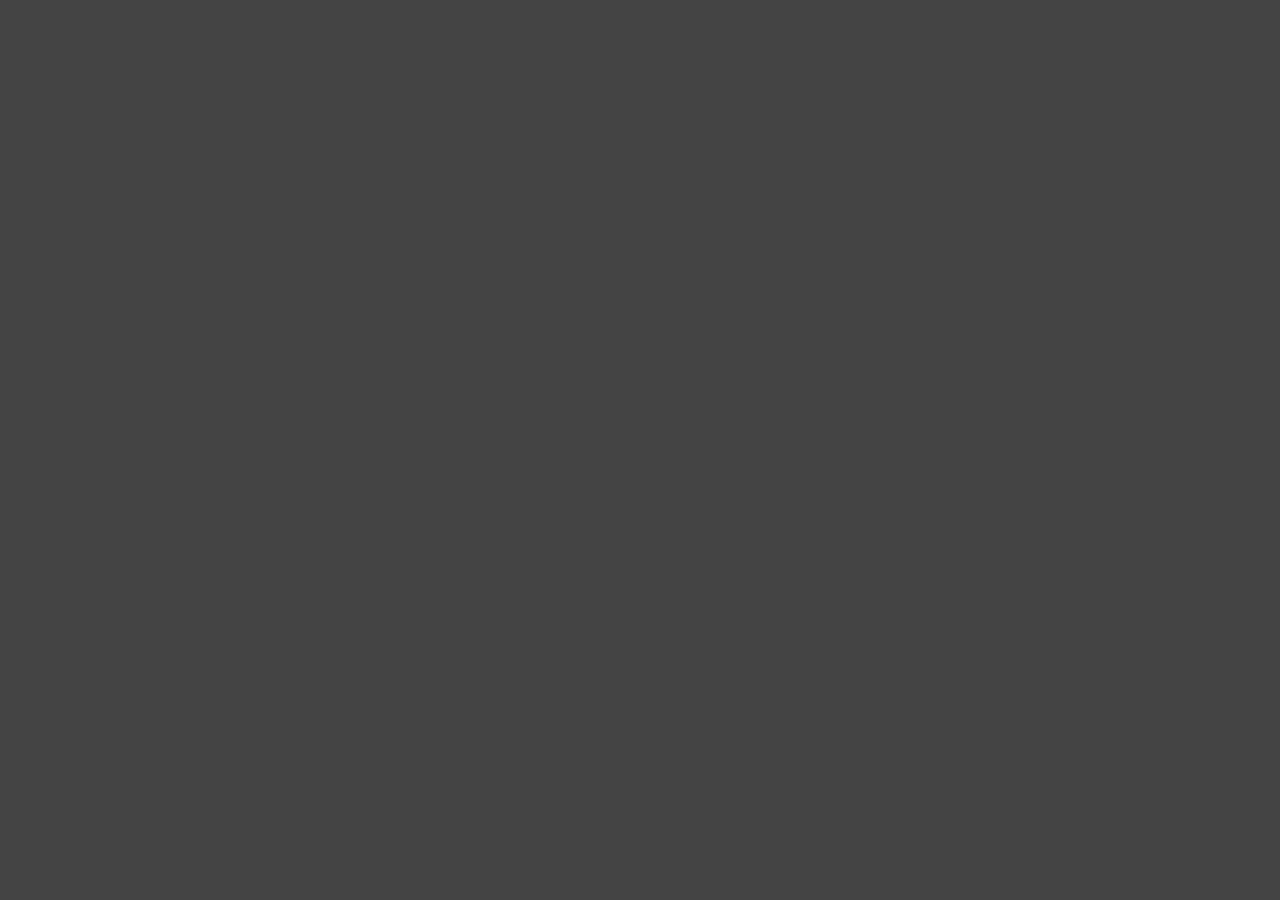
==== tarjeta.html @ 6635059d "Update" ====
<!DOCTYPE html>
<html lang="es">
<head>
    <meta charset="UTF-8">
    <meta name="viewport" content="width=device-width, initial-scale=1.0">
    <link rel="stylesheet" href="css/estiloTarjeta.css">
    <title>Tarjeta Flexbox</title>
</head>
<body id="contenedor">
    <article class="tarjeta">
        <section class="cabecera"></section>
        <section class="data"></section>
    </article>
</body>
</html>
---- css/estiloTarjeta.css ----
body{
    background-color: #444444; /* Gris oscuro */
}

.cabecera{
    background-color: #7040DF;
}
.data{
    background-color: white;
}
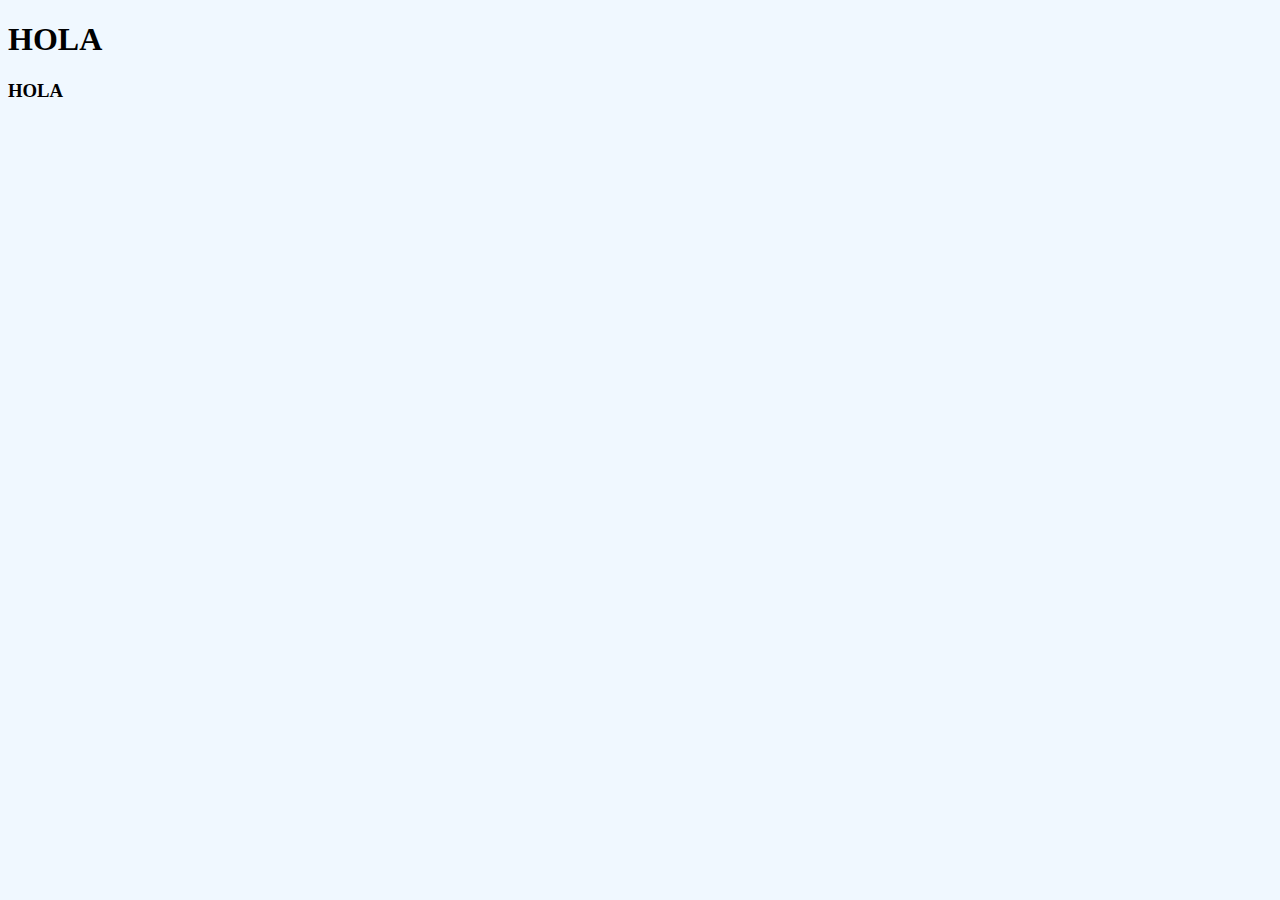
==== commit 923c1998: "Update" ====
--- a/tarjeta.html
+++ b/tarjeta.html
@@ -8,8 +8,12 @@
 </head>
 <body id="contenedor">
     <article class="tarjeta">
+        <h1>HOLA</h1>
         <section class="cabecera"></section>
+        <h3>HOLA</h3>
         <section class="data"></section>
     </article>
 </body>
+
+<footer id="contenedor"></footer>
 </html>--- a/css/estiloTarjeta.css
+++ b/css/estiloTarjeta.css
@@ -5,6 +5,12 @@
 .cabecera{
     background-color: #7040DF;
 }
+
 .data{
     background-color: white;
 }
+
+#contenedor{
+    background-color: aliceblue;
+    
+}